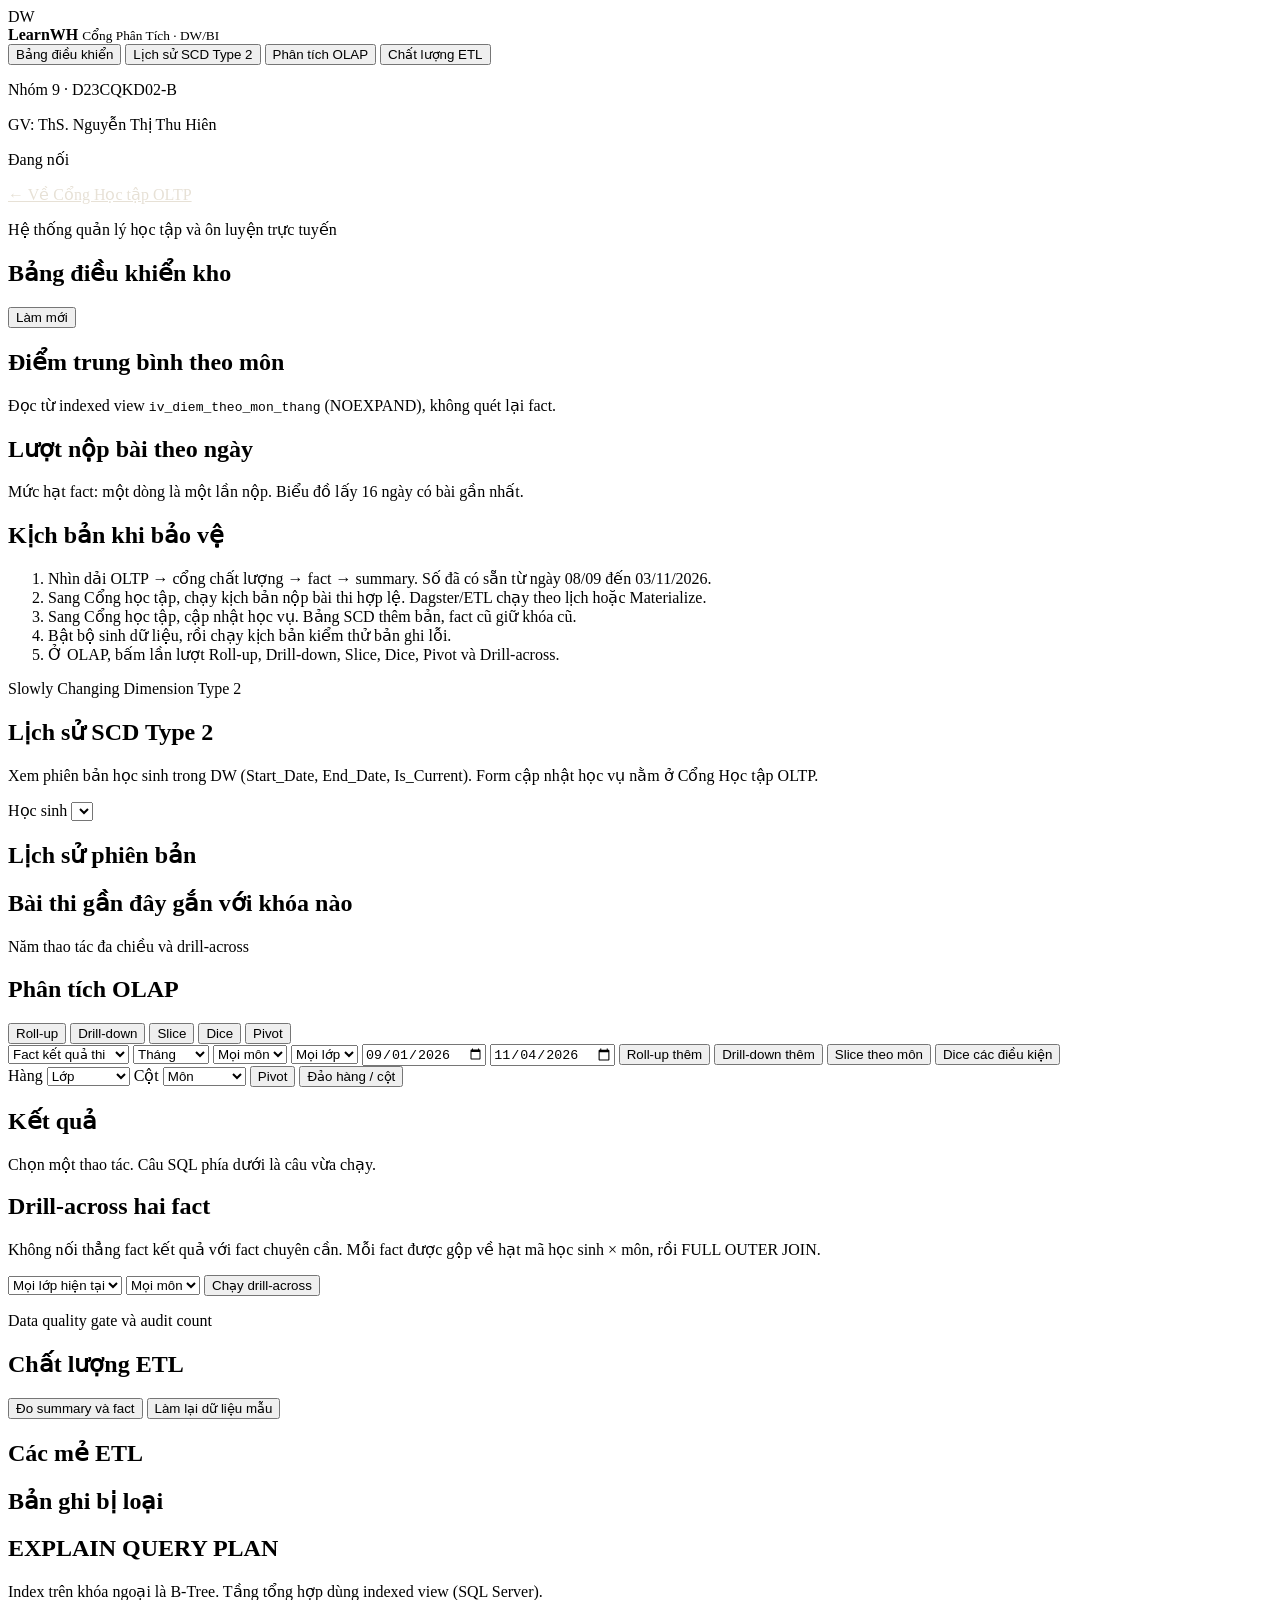
==== app/static/bi.html @ eca85d5a "Tach 2 cong giao dien OLTP va BI, dung Dagster dieu phoi ETL tren MSSQLSERVER" ====
<!DOCTYPE html>
<html lang="vi">
<head>
  <meta charset="utf-8">
  <meta name="viewport" content="width=device-width, initial-scale=1">
  <title>LearnWH · Cổng Phân Tích DW/BI</title>
  <link rel="stylesheet" href="/static/app.css?v=4">
</head>
<body>
  <div id="toast" role="status"></div>
  <div class="shell">
    <aside>
      <div class="brand">
        <span class="mark">DW</span>
        <div>
          <strong>LearnWH</strong>
          <small>Cổng Phân Tích · DW/BI</small>
        </div>
      </div>
      <nav>
        <button data-page="dash" class="active">Bảng điều khiển</button>
        <button data-page="scd">Lịch sử SCD Type 2</button>
        <button data-page="olap">Phân tích OLAP</button>
        <button data-page="chat">Chất lượng ETL</button>
      </nav>
      <div class="aside-foot">
        <p>Nhóm 9 · D23CQKD02-B</p>
        <p>GV: ThS. Nguyễn Thị Thu Hiên</p>
        <p class="link-row"><span id="ws-dot"></span><span id="ws-text">Đang nối</span></p>
        <p><a href="/hoc-tap" style="color:#e7e1d6;text-decoration:underline;">← Về Cổng Học tập OLTP</a></p>
      </div>
    </aside>
    <main>
      <section id="page-dash" class="page active">
        <header class="page-head">
          <div>
            <p class="kicker">Hệ thống quản lý học tập và ôn luyện trực tuyến</p>
            <h1>Bảng điều khiển kho</h1>
          </div>
          <button id="btn-refresh" class="ghost">Làm mới</button>
        </header>
        <ol class="pipe" id="pipe"></ol>
        <div class="kpis" id="kpis"></div>
        <div class="grid-2">
          <article class="card">
            <h2>Điểm trung bình theo môn</h2>
            <p class="hint">Đọc từ indexed view <code>iv_diem_theo_mon_thang</code> (NOEXPAND), không quét lại fact.</p>
            <div id="bars-mon" class="bars"></div>
          </article>
          <article class="card">
            <h2>Lượt nộp bài theo ngày</h2>
            <p class="hint">Mức hạt fact: một dòng là một lần nộp. Biểu đồ lấy 16 ngày có bài gần nhất.</p>
            <div id="bars-ngay" class="bars"></div>
          </article>
        </div>
        <article class="card">
          <h2>Kịch bản khi bảo vệ</h2>
          <ol class="steps">
            <li>Nhìn dải OLTP → cổng chất lượng → fact → summary. Số đã có sẵn từ ngày 08/09 đến 03/11/2026.</li>
            <li>Sang Cổng học tập, chạy kịch bản nộp bài thi hợp lệ. Dagster/ETL chạy theo lịch hoặc Materialize.</li>
            <li>Sang Cổng học tập, cập nhật học vụ. Bảng SCD thêm bản, fact cũ giữ khóa cũ.</li>
            <li>Bật bộ sinh dữ liệu, rồi chạy kịch bản kiểm thử bản ghi lỗi.</li>
            <li>Ở OLAP, bấm lần lượt Roll-up, Drill-down, Slice, Dice, Pivot và Drill-across.</li>
          </ol>
        </article>
      </section>

      <section id="page-scd" class="page">
        <header class="page-head">
          <div>
            <p class="kicker">Slowly Changing Dimension Type 2</p>
            <h1>Lịch sử SCD Type 2</h1>
          </div>
        </header>
        <article class="card">
          <p class="hint">Xem phiên bản học sinh trong DW (Start_Date, End_Date, Is_Current). Form cập nhật học vụ nằm ở Cổng Học tập OLTP.</p>
          <div class="row-form">
            <label>Học sinh <select id="scd-hs"></select></label>
          </div>
        </article>
        <article class="card">
          <h2>Lịch sử phiên bản</h2>
          <div id="scd-table" class="table-wrap"></div>
        </article>
        <article class="card">
          <h2>Bài thi gần đây gắn với khóa nào</h2>
          <div id="scd-facts" class="table-wrap"></div>
        </article>
      </section>

      <section id="page-olap" class="page">
        <header class="page-head">
          <div>
            <p class="kicker">Năm thao tác đa chiều và drill-across</p>
            <h1>Phân tích OLAP</h1>
          </div>
        </header>
        <article class="card">
          <div class="chips">
            <button data-preset="roll-up">Roll-up</button>
            <button data-preset="drill-down">Drill-down</button>
            <button data-preset="slice">Slice</button>
            <button data-preset="dice">Dice</button>
            <button data-preset="pivot">Pivot</button>
          </div>
          <div class="row-form filters">
            <select id="f-nguon">
              <option value="ket_qua">Fact kết quả thi</option>
              <option value="chuyen_can">Fact chuyên cần</option>
            </select>
            <select id="f-muc">
              <option value="ngay">Ngày</option>
              <option value="tuan">Tuần</option>
              <option value="thang" selected>Tháng</option>
              <option value="hoc_ky">Học kỳ</option>
              <option value="nam">Năm học</option>
            </select>
            <select id="f-mon"><option value="">Mọi môn</option></select>
            <select id="f-lop"><option value="">Mọi lớp</option></select>
            <input id="f-tu" type="date" value="2026-09-01">
            <input id="f-den" type="date" value="2026-11-04">
            <button id="btn-rollup" class="ghost">Roll-up thêm</button>
            <button id="btn-drill" class="ghost">Drill-down thêm</button>
            <button id="btn-slice">Slice theo môn</button>
            <button id="btn-dice">Dice các điều kiện</button>
          </div>
          <div class="row-form">
            <label>Hàng <select id="p-hang">
              <option value="lop">Lớp</option>
              <option value="mon">Môn</option>
              <option value="loai">Loại bài</option>
              <option value="trang_thai">Trạng thái</option>
            </select></label>
            <label>Cột <select id="p-cot">
              <option value="mon">Môn</option>
              <option value="lop">Lớp</option>
              <option value="loai">Loại bài</option>
              <option value="trang_thai">Trạng thái</option>
            </select></label>
            <button id="btn-pivot">Pivot</button>
            <button id="btn-swap" class="ghost">Đảo hàng / cột</button>
          </div>
        </article>
        <article class="card">
          <h2 id="olap-title">Kết quả</h2>
          <p id="olap-note" class="hint">Chọn một thao tác. Câu SQL phía dưới là câu vừa chạy.</p>
          <div id="olap-result" class="table-wrap"></div>
          <pre id="olap-sql" class="sql"></pre>
        </article>
        <article class="card">
          <h2>Drill-across hai fact</h2>
          <p class="hint">Không nối thẳng fact kết quả với fact chuyên cần. Mỗi fact được gộp về hạt mã học sinh × môn, rồi FULL OUTER JOIN.</p>
          <div class="row-form">
            <select id="ax-lop"><option value="">Mọi lớp hiện tại</option></select>
            <select id="ax-mon"><option value="">Mọi môn</option></select>
            <button id="btn-across">Chạy drill-across</button>
          </div>
          <p id="across-note" class="hint"></p>
          <div id="fanout" class="callout"></div>
          <div id="across-table" class="table-wrap"></div>
        </article>
      </section>

      <section id="page-chat" class="page">
        <header class="page-head">
          <div>
            <p class="kicker">Data quality gate và audit count</p>
            <h1>Chất lượng ETL</h1>
          </div>
          <button id="btn-bench" class="ghost">Đo summary và fact</button>
          <button id="btn-reset" class="warn">Làm lại dữ liệu mẫu</button>
        </header>
        <div class="kpis" id="q-kpis"></div>
        <p id="bench-note" class="hint"></p>
        <article class="card">
          <h2>Các mẻ ETL</h2>
          <div id="q-batch" class="table-wrap"></div>
        </article>
        <article class="card">
          <h2>Bản ghi bị loại</h2>
          <div id="q-reject" class="table-wrap"></div>
        </article>
        <article class="card">
          <h2>EXPLAIN QUERY PLAN</h2>
          <p class="hint">Index trên khóa ngoại là B-Tree. Tầng tổng hợp dùng indexed view (SQL Server).</p>
          <pre id="q-plan" class="sql"></pre>
        </article>
      </section>
    </main>
  </div>
  <script src="/static/app.js?v=4"></script>
</body>
</html>
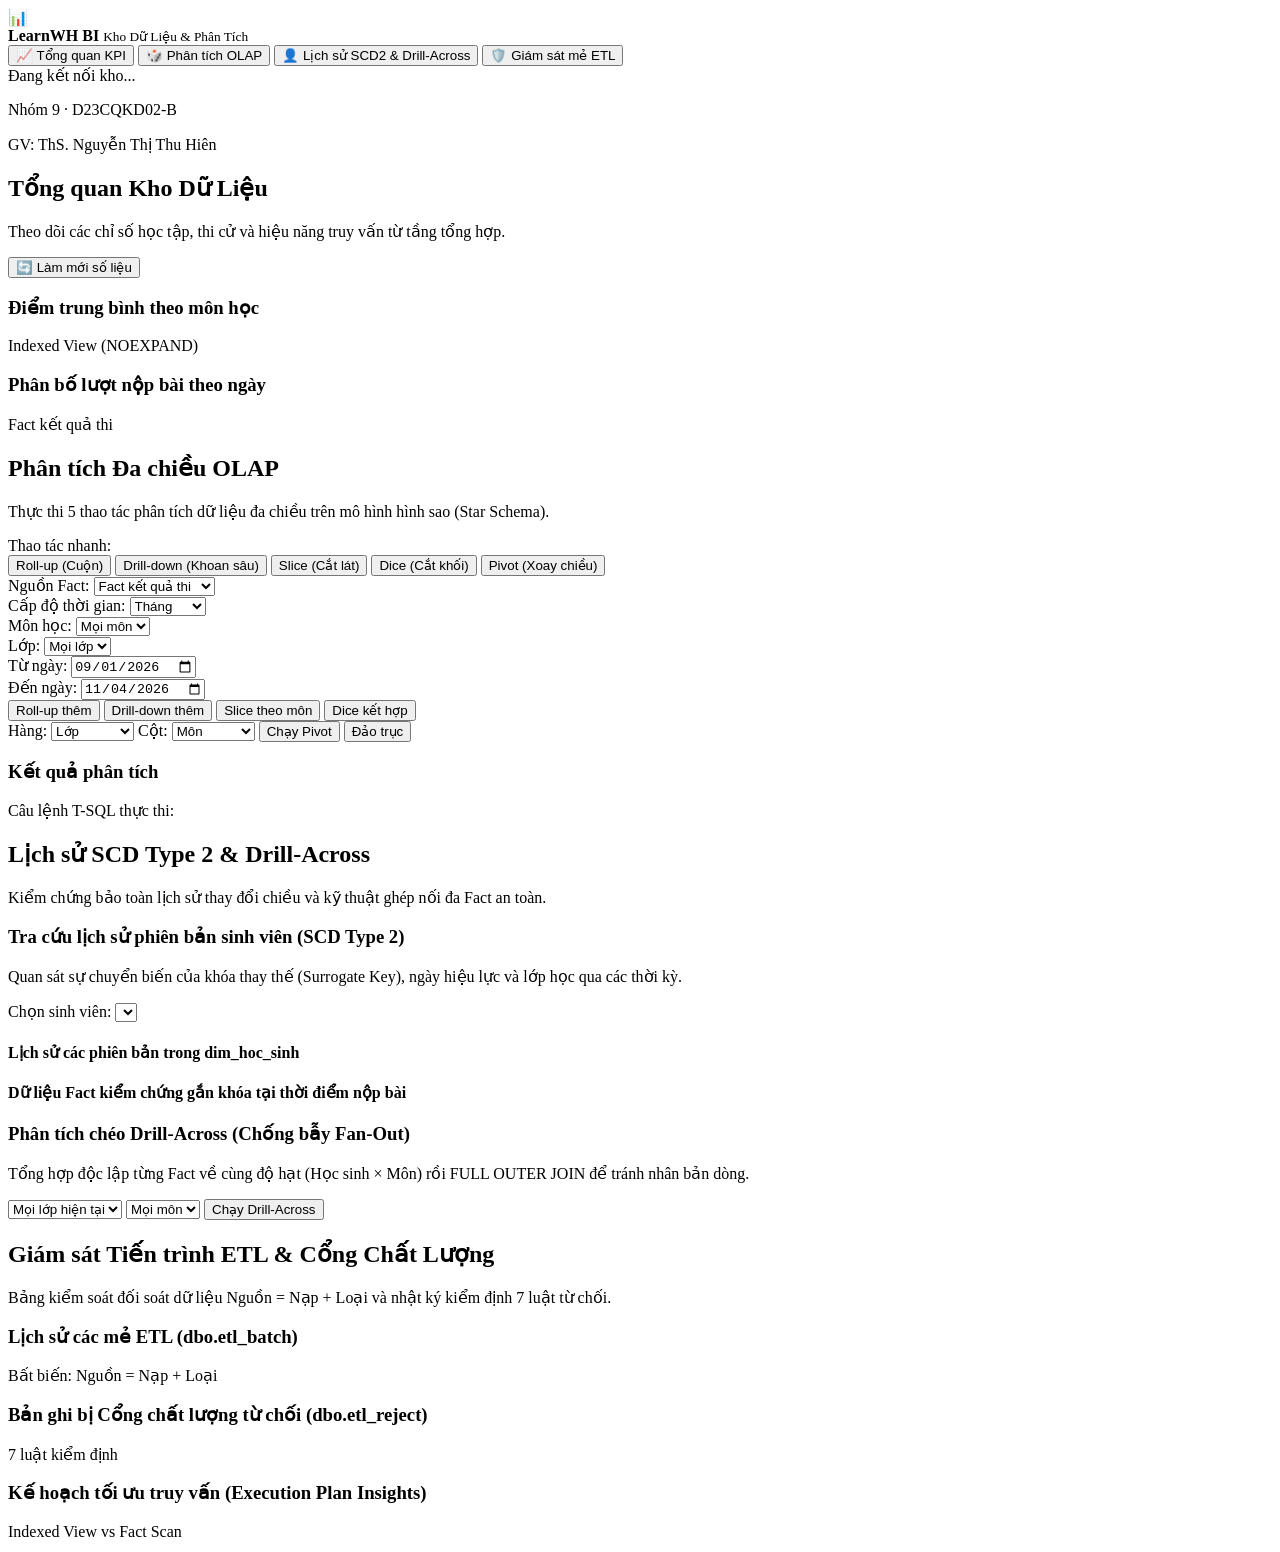
==== commit f28e6639: "feat(ui): tinh gon giao dien 2 cong hoc tap va bao cao BI chuan he thong thuc te" ====
--- a/app/static/bi.html
+++ b/app/static/bi.html
@@ -3,191 +3,292 @@
 <head>
   <meta charset="utf-8">
   <meta name="viewport" content="width=device-width, initial-scale=1">
-  <title>LearnWH · Cổng Phân Tích DW/BI</title>
-  <link rel="stylesheet" href="/static/app.css?v=4">
+  <title>LearnWH · Trung Tâm Báo Cáo & Phân Tích BI</title>
+  <link rel="stylesheet" href="/static/app.css?v=5">
 </head>
-<body>
+<body class="bi-body">
   <div id="toast" role="status"></div>
-  <div class="shell">
-    <aside>
-      <div class="brand">
-        <span class="mark">DW</span>
-        <div>
-          <strong>LearnWH</strong>
-          <small>Cổng Phân Tích · DW/BI</small>
+
+  <div class="bi-layout">
+    <!-- Sidebar bên trái -->
+    <aside class="bi-sidebar">
+      <div class="bi-brand">
+        <div class="brand-icon">📊</div>
+        <div class="brand-text">
+          <strong>LearnWH BI</strong>
+          <small>Kho Dữ Liệu & Phân Tích</small>
         </div>
       </div>
-      <nav>
-        <button data-page="dash" class="active">Bảng điều khiển</button>
-        <button data-page="scd">Lịch sử SCD Type 2</button>
-        <button data-page="olap">Phân tích OLAP</button>
-        <button data-page="chat">Chất lượng ETL</button>
+
+      <nav class="bi-nav">
+        <button type="button" class="bi-nav-item active" data-page="dash">
+          <span class="nav-icon">📈</span> Tổng quan KPI
+        </button>
+        <button type="button" class="bi-nav-item" data-page="olap">
+          <span class="nav-icon">🎲</span> Phân tích OLAP
+        </button>
+        <button type="button" class="bi-nav-item" data-page="scd">
+          <span class="nav-icon">👤</span> Lịch sử SCD2 & Drill-Across
+        </button>
+        <button type="button" class="bi-nav-item" data-page="chat">
+          <span class="nav-icon">🛡️</span> Giám sát mẻ ETL
+        </button>
       </nav>
-      <div class="aside-foot">
-        <p>Nhóm 9 · D23CQKD02-B</p>
-        <p>GV: ThS. Nguyễn Thị Thu Hiên</p>
-        <p class="link-row"><span id="ws-dot"></span><span id="ws-text">Đang nối</span></p>
-        <p><a href="/hoc-tap" style="color:#e7e1d6;text-decoration:underline;">← Về Cổng Học tập OLTP</a></p>
+
+      <div class="bi-sidebar-footer">
+        <div class="ws-status">
+          <span id="ws-dot" class="dot"></span>
+          <span id="ws-text">Đang kết nối kho...</span>
+        </div>
+        <div class="meta-credit">
+          <p>Nhóm 9 · D23CQKD02-B</p>
+          <p>GV: ThS. Nguyễn Thị Thu Hiên</p>
+        </div>
       </div>
     </aside>
-    <main>
-      <section id="page-dash" class="page active">
-        <header class="page-head">
-          <div>
-            <p class="kicker">Hệ thống quản lý học tập và ôn luyện trực tuyến</p>
-            <h1>Bảng điều khiển kho</h1>
-          </div>
-          <button id="btn-refresh" class="ghost">Làm mới</button>
-        </header>
-        <ol class="pipe" id="pipe"></ol>
-        <div class="kpis" id="kpis"></div>
-        <div class="grid-2">
-          <article class="card">
-            <h2>Điểm trung bình theo môn</h2>
-            <p class="hint">Đọc từ indexed view <code>iv_diem_theo_mon_thang</code> (NOEXPAND), không quét lại fact.</p>
-            <div id="bars-mon" class="bars"></div>
+
+    <!-- Khu vực hiển thị sáng bên phải -->
+    <main class="bi-content">
+      <!-- 1. TỔNG QUAN KPI -->
+      <section id="page-dash" class="bi-section active">
+        <header class="section-header">
+          <div>
+            <h1>Tổng quan Kho Dữ Liệu</h1>
+            <p class="section-desc">Theo dõi các chỉ số học tập, thi cử và hiệu năng truy vấn từ tầng tổng hợp.</p>
+          </div>
+          <button type="button" id="btn-refresh" class="btn-secondary">
+            🔄 Làm mới số liệu
+          </button>
+        </header>
+
+        <!-- Thẻ KPI chính -->
+        <div class="kpi-grid" id="kpis"></div>
+
+        <!-- Biểu đồ từ Indexed View -->
+        <div class="chart-grid">
+          <article class="data-card">
+            <div class="card-head">
+              <h3>Điểm trung bình theo môn học</h3>
+              <span class="badge badge-info">Indexed View (NOEXPAND)</span>
+            </div>
+            <div id="bars-mon" class="bars-container"></div>
           </article>
-          <article class="card">
-            <h2>Lượt nộp bài theo ngày</h2>
-            <p class="hint">Mức hạt fact: một dòng là một lần nộp. Biểu đồ lấy 16 ngày có bài gần nhất.</p>
-            <div id="bars-ngay" class="bars"></div>
+
+          <article class="data-card">
+            <div class="card-head">
+              <h3>Phân bố lượt nộp bài theo ngày</h3>
+              <span class="badge badge-muted">Fact kết quả thi</span>
+            </div>
+            <div id="bars-ngay" class="bars-container"></div>
           </article>
         </div>
-        <article class="card">
-          <h2>Kịch bản khi bảo vệ</h2>
-          <ol class="steps">
-            <li>Nhìn dải OLTP → cổng chất lượng → fact → summary. Số đã có sẵn từ ngày 08/09 đến 03/11/2026.</li>
-            <li>Sang Cổng học tập, chạy kịch bản nộp bài thi hợp lệ. Dagster/ETL chạy theo lịch hoặc Materialize.</li>
-            <li>Sang Cổng học tập, cập nhật học vụ. Bảng SCD thêm bản, fact cũ giữ khóa cũ.</li>
-            <li>Bật bộ sinh dữ liệu, rồi chạy kịch bản kiểm thử bản ghi lỗi.</li>
-            <li>Ở OLAP, bấm lần lượt Roll-up, Drill-down, Slice, Dice, Pivot và Drill-across.</li>
-          </ol>
-        </article>
-      </section>
-
-      <section id="page-scd" class="page">
-        <header class="page-head">
-          <div>
-            <p class="kicker">Slowly Changing Dimension Type 2</p>
-            <h1>Lịch sử SCD Type 2</h1>
-          </div>
-        </header>
-        <article class="card">
-          <p class="hint">Xem phiên bản học sinh trong DW (Start_Date, End_Date, Is_Current). Form cập nhật học vụ nằm ở Cổng Học tập OLTP.</p>
-          <div class="row-form">
-            <label>Học sinh <select id="scd-hs"></select></label>
-          </div>
-        </article>
-        <article class="card">
-          <h2>Lịch sử phiên bản</h2>
-          <div id="scd-table" class="table-wrap"></div>
-        </article>
-        <article class="card">
-          <h2>Bài thi gần đây gắn với khóa nào</h2>
-          <div id="scd-facts" class="table-wrap"></div>
-        </article>
-      </section>
-
-      <section id="page-olap" class="page">
-        <header class="page-head">
-          <div>
-            <p class="kicker">Năm thao tác đa chiều và drill-across</p>
-            <h1>Phân tích OLAP</h1>
-          </div>
-        </header>
-        <article class="card">
-          <div class="chips">
-            <button data-preset="roll-up">Roll-up</button>
-            <button data-preset="drill-down">Drill-down</button>
-            <button data-preset="slice">Slice</button>
-            <button data-preset="dice">Dice</button>
-            <button data-preset="pivot">Pivot</button>
-          </div>
-          <div class="row-form filters">
-            <select id="f-nguon">
-              <option value="ket_qua">Fact kết quả thi</option>
-              <option value="chuyen_can">Fact chuyên cần</option>
-            </select>
-            <select id="f-muc">
-              <option value="ngay">Ngày</option>
-              <option value="tuan">Tuần</option>
-              <option value="thang" selected>Tháng</option>
-              <option value="hoc_ky">Học kỳ</option>
-              <option value="nam">Năm học</option>
-            </select>
-            <select id="f-mon"><option value="">Mọi môn</option></select>
-            <select id="f-lop"><option value="">Mọi lớp</option></select>
-            <input id="f-tu" type="date" value="2026-09-01">
-            <input id="f-den" type="date" value="2026-11-04">
-            <button id="btn-rollup" class="ghost">Roll-up thêm</button>
-            <button id="btn-drill" class="ghost">Drill-down thêm</button>
-            <button id="btn-slice">Slice theo môn</button>
-            <button id="btn-dice">Dice các điều kiện</button>
-          </div>
-          <div class="row-form">
-            <label>Hàng <select id="p-hang">
-              <option value="lop">Lớp</option>
-              <option value="mon">Môn</option>
-              <option value="loai">Loại bài</option>
-              <option value="trang_thai">Trạng thái</option>
-            </select></label>
-            <label>Cột <select id="p-cot">
-              <option value="mon">Môn</option>
-              <option value="lop">Lớp</option>
-              <option value="loai">Loại bài</option>
-              <option value="trang_thai">Trạng thái</option>
-            </select></label>
-            <button id="btn-pivot">Pivot</button>
-            <button id="btn-swap" class="ghost">Đảo hàng / cột</button>
-          </div>
-        </article>
-        <article class="card">
-          <h2 id="olap-title">Kết quả</h2>
-          <p id="olap-note" class="hint">Chọn một thao tác. Câu SQL phía dưới là câu vừa chạy.</p>
-          <div id="olap-result" class="table-wrap"></div>
-          <pre id="olap-sql" class="sql"></pre>
-        </article>
-        <article class="card">
-          <h2>Drill-across hai fact</h2>
-          <p class="hint">Không nối thẳng fact kết quả với fact chuyên cần. Mỗi fact được gộp về hạt mã học sinh × môn, rồi FULL OUTER JOIN.</p>
-          <div class="row-form">
-            <select id="ax-lop"><option value="">Mọi lớp hiện tại</option></select>
-            <select id="ax-mon"><option value="">Mọi môn</option></select>
-            <button id="btn-across">Chạy drill-across</button>
-          </div>
-          <p id="across-note" class="hint"></p>
-          <div id="fanout" class="callout"></div>
-          <div id="across-table" class="table-wrap"></div>
-        </article>
-      </section>
-
-      <section id="page-chat" class="page">
-        <header class="page-head">
-          <div>
-            <p class="kicker">Data quality gate và audit count</p>
-            <h1>Chất lượng ETL</h1>
-          </div>
-          <button id="btn-bench" class="ghost">Đo summary và fact</button>
-          <button id="btn-reset" class="warn">Làm lại dữ liệu mẫu</button>
-        </header>
-        <div class="kpis" id="q-kpis"></div>
-        <p id="bench-note" class="hint"></p>
-        <article class="card">
-          <h2>Các mẻ ETL</h2>
-          <div id="q-batch" class="table-wrap"></div>
-        </article>
-        <article class="card">
-          <h2>Bản ghi bị loại</h2>
-          <div id="q-reject" class="table-wrap"></div>
-        </article>
-        <article class="card">
-          <h2>EXPLAIN QUERY PLAN</h2>
-          <p class="hint">Index trên khóa ngoại là B-Tree. Tầng tổng hợp dùng indexed view (SQL Server).</p>
-          <pre id="q-plan" class="sql"></pre>
+      </section>
+
+      <!-- 2. PHÂN TÍCH OLAP -->
+      <section id="page-olap" class="bi-section">
+        <header class="section-header">
+          <div>
+            <h1>Phân tích Đa chiều OLAP</h1>
+            <p class="section-desc">Thực thi 5 thao tác phân tích dữ liệu đa chiều trên mô hình hình sao (Star Schema).</p>
+          </div>
+        </header>
+
+        <!-- Các preset 5 thao tác nhanh -->
+        <article class="data-card">
+          <div class="preset-group">
+            <span class="preset-label">Thao tác nhanh:</span>
+            <div class="preset-buttons">
+              <button type="button" class="btn-preset" data-preset="roll-up">Roll-up (Cuộn)</button>
+              <button type="button" class="btn-preset" data-preset="drill-down">Drill-down (Khoan sâu)</button>
+              <button type="button" class="btn-preset" data-preset="slice">Slice (Cắt lát)</button>
+              <button type="button" class="btn-preset" data-preset="dice">Dice (Cắt khối)</button>
+              <button type="button" class="btn-preset" data-preset="pivot">Pivot (Xoay chiều)</button>
+            </div>
+          </div>
+
+          <!-- Bộ lọc chi tiết -->
+          <div class="olap-filter-bar">
+            <div class="filter-col">
+              <label>Nguồn Fact:</label>
+              <select id="f-nguon" class="select-sm">
+                <option value="ket_qua">Fact kết quả thi</option>
+                <option value="chuyen_can">Fact chuyên cần</option>
+              </select>
+            </div>
+
+            <div class="filter-col">
+              <label>Cấp độ thời gian:</label>
+              <select id="f-muc" class="select-sm">
+                <option value="ngay">Ngày</option>
+                <option value="tuan">Tuần</option>
+                <option value="thang" selected>Tháng</option>
+                <option value="hoc_ky">Học kỳ</option>
+                <option value="nam">Năm học</option>
+              </select>
+            </div>
+
+            <div class="filter-col">
+              <label>Môn học:</label>
+              <select id="f-mon" class="select-sm"><option value="">Mọi môn</option></select>
+            </div>
+
+            <div class="filter-col">
+              <label>Lớp:</label>
+              <select id="f-lop" class="select-sm"><option value="">Mọi lớp</option></select>
+            </div>
+
+            <div class="filter-col">
+              <label>Từ ngày:</label>
+              <input id="f-tu" type="date" value="2026-09-01" class="input-sm">
+            </div>
+
+            <div class="filter-col">
+              <label>Đến ngày:</label>
+              <input id="f-den" type="date" value="2026-11-04" class="input-sm">
+            </div>
+          </div>
+
+          <!-- Nhóm nút hành động tuỳ biến -->
+          <div class="olap-action-bar">
+            <div class="custom-buttons">
+              <button type="button" id="btn-rollup" class="btn-action">Roll-up thêm</button>
+              <button type="button" id="btn-drill" class="btn-action">Drill-down thêm</button>
+              <button type="button" id="btn-slice" class="btn-action">Slice theo môn</button>
+              <button type="button" id="btn-dice" class="btn-action">Dice kết hợp</button>
+            </div>
+
+            <div class="pivot-controls">
+              <label>Hàng:
+                <select id="p-hang" class="select-xs">
+                  <option value="lop">Lớp</option>
+                  <option value="mon">Môn</option>
+                  <option value="loai">Loại bài</option>
+                  <option value="trang_thai">Trạng thái</option>
+                </select>
+              </label>
+              <label>Cột:
+                <select id="p-cot" class="select-xs">
+                  <option value="mon">Môn</option>
+                  <option value="lop">Lớp</option>
+                  <option value="loai">Loại bài</option>
+                  <option value="trang_thai">Trạng thái</option>
+                </select>
+              </label>
+              <button type="button" id="btn-pivot" class="btn-primary-sm">Chạy Pivot</button>
+              <button type="button" id="btn-swap" class="btn-secondary-sm">Đảo trục</button>
+            </div>
+          </div>
+        </article>
+
+        <!-- Kết quả OLAP và câu SQL -->
+        <article class="data-card">
+          <div class="card-head">
+            <h3 id="olap-title">Kết quả phân tích</h3>
+            <span id="olap-note" class="card-caption"></span>
+          </div>
+          <div id="olap-result" class="table-container"></div>
+          <div class="sql-box-wrapper">
+            <label class="sql-label">Câu lệnh T-SQL thực thi:</label>
+            <pre id="olap-sql" class="sql-code"></pre>
+          </div>
+        </article>
+      </section>
+
+      <!-- 3. LỊCH SỬ SCD2 & DRILL-ACROSS -->
+      <section id="page-scd" class="bi-section">
+        <header class="section-header">
+          <div>
+            <h1>Lịch sử SCD Type 2 & Drill-Across</h1>
+            <p class="section-desc">Kiểm chứng bảo toàn lịch sử thay đổi chiều và kỹ thuật ghép nối đa Fact an toàn.</p>
+          </div>
+        </header>
+
+        <!-- Khối tra cứu SCD2 -->
+        <article class="data-card">
+          <div class="card-head-row">
+            <div>
+              <h3>Tra cứu lịch sử phiên bản sinh viên (SCD Type 2)</h3>
+              <p class="card-subtext">Quan sát sự chuyển biến của khóa thay thế (Surrogate Key), ngày hiệu lực và lớp học qua các thời kỳ.</p>
+            </div>
+            <div class="picker-box">
+              <label for="scd-hs">Chọn sinh viên:</label>
+              <select id="scd-hs" class="select-input"></select>
+            </div>
+          </div>
+
+          <div class="table-block">
+            <h4>Lịch sử các phiên bản trong dim_hoc_sinh</h4>
+            <div id="scd-table" class="table-container"></div>
+          </div>
+
+          <div class="table-block">
+            <h4>Dữ liệu Fact kiểm chứng gắn khóa tại thời điểm nộp bài</h4>
+            <div id="scd-facts" class="table-container"></div>
+          </div>
+        </article>
+
+        <!-- Khối Drill-Across -->
+        <article class="data-card">
+          <div class="card-head">
+            <div>
+              <h3>Phân tích chéo Drill-Across (Chống bẫy Fan-Out)</h3>
+              <p class="card-subtext">Tổng hợp độc lập từng Fact về cùng độ hạt (Học sinh × Môn) rồi FULL OUTER JOIN để tránh nhân bản dòng.</p>
+            </div>
+          </div>
+
+          <div class="drill-filter-row">
+            <select id="ax-lop" class="select-sm"><option value="">Mọi lớp hiện tại</option></select>
+            <select id="ax-mon" class="select-sm"><option value="">Mọi môn</option></select>
+            <button type="button" id="btn-across" class="btn-primary-sm">Chạy Drill-Across</button>
+          </div>
+
+          <div id="fanout" class="callout-box"></div>
+          <div id="across-table" class="table-container"></div>
+        </article>
+      </section>
+
+      <!-- 4. GIÁM SÁT MẺ ETL -->
+      <section id="page-chat" class="bi-section">
+        <header class="section-header">
+          <div>
+            <h1>Giám sát Tiến trình ETL & Cổng Chất Lượng</h1>
+            <p class="section-desc">Bảng kiểm soát đối soát dữ liệu Nguồn = Nạp + Loại và nhật ký kiểm định 7 luật từ chối.</p>
+          </div>
+        </header>
+
+        <!-- KPI đối soát -->
+        <div class="kpi-grid" id="q-kpis"></div>
+
+        <!-- Bảng lịch sử các mẻ ETL -->
+        <article class="data-card">
+          <div class="card-head">
+            <h3>Lịch sử các mẻ ETL (dbo.etl_batch)</h3>
+            <span class="badge badge-success">Bất biến: Nguồn = Nạp + Loại</span>
+          </div>
+          <div id="q-batch" class="table-container"></div>
+        </article>
+
+        <!-- Bảng từ chối Quality Gate -->
+        <article class="data-card">
+          <div class="card-head">
+            <h3>Bản ghi bị Cổng chất lượng từ chối (dbo.etl_reject)</h3>
+            <span class="badge badge-warning">7 luật kiểm định</span>
+          </div>
+          <div id="q-reject" class="table-container"></div>
+        </article>
+
+        <!-- Kế hoạch thực thi -->
+        <article class="data-card">
+          <div class="card-head">
+            <h3>Kế hoạch tối ưu truy vấn (Execution Plan Insights)</h3>
+            <span class="badge badge-info">Indexed View vs Fact Scan</span>
+          </div>
+          <pre id="q-plan" class="sql-code"></pre>
         </article>
       </section>
     </main>
   </div>
-  <script src="/static/app.js?v=4"></script>
+
+  <script src="/static/app.js?v=5"></script>
 </body>
 </html>
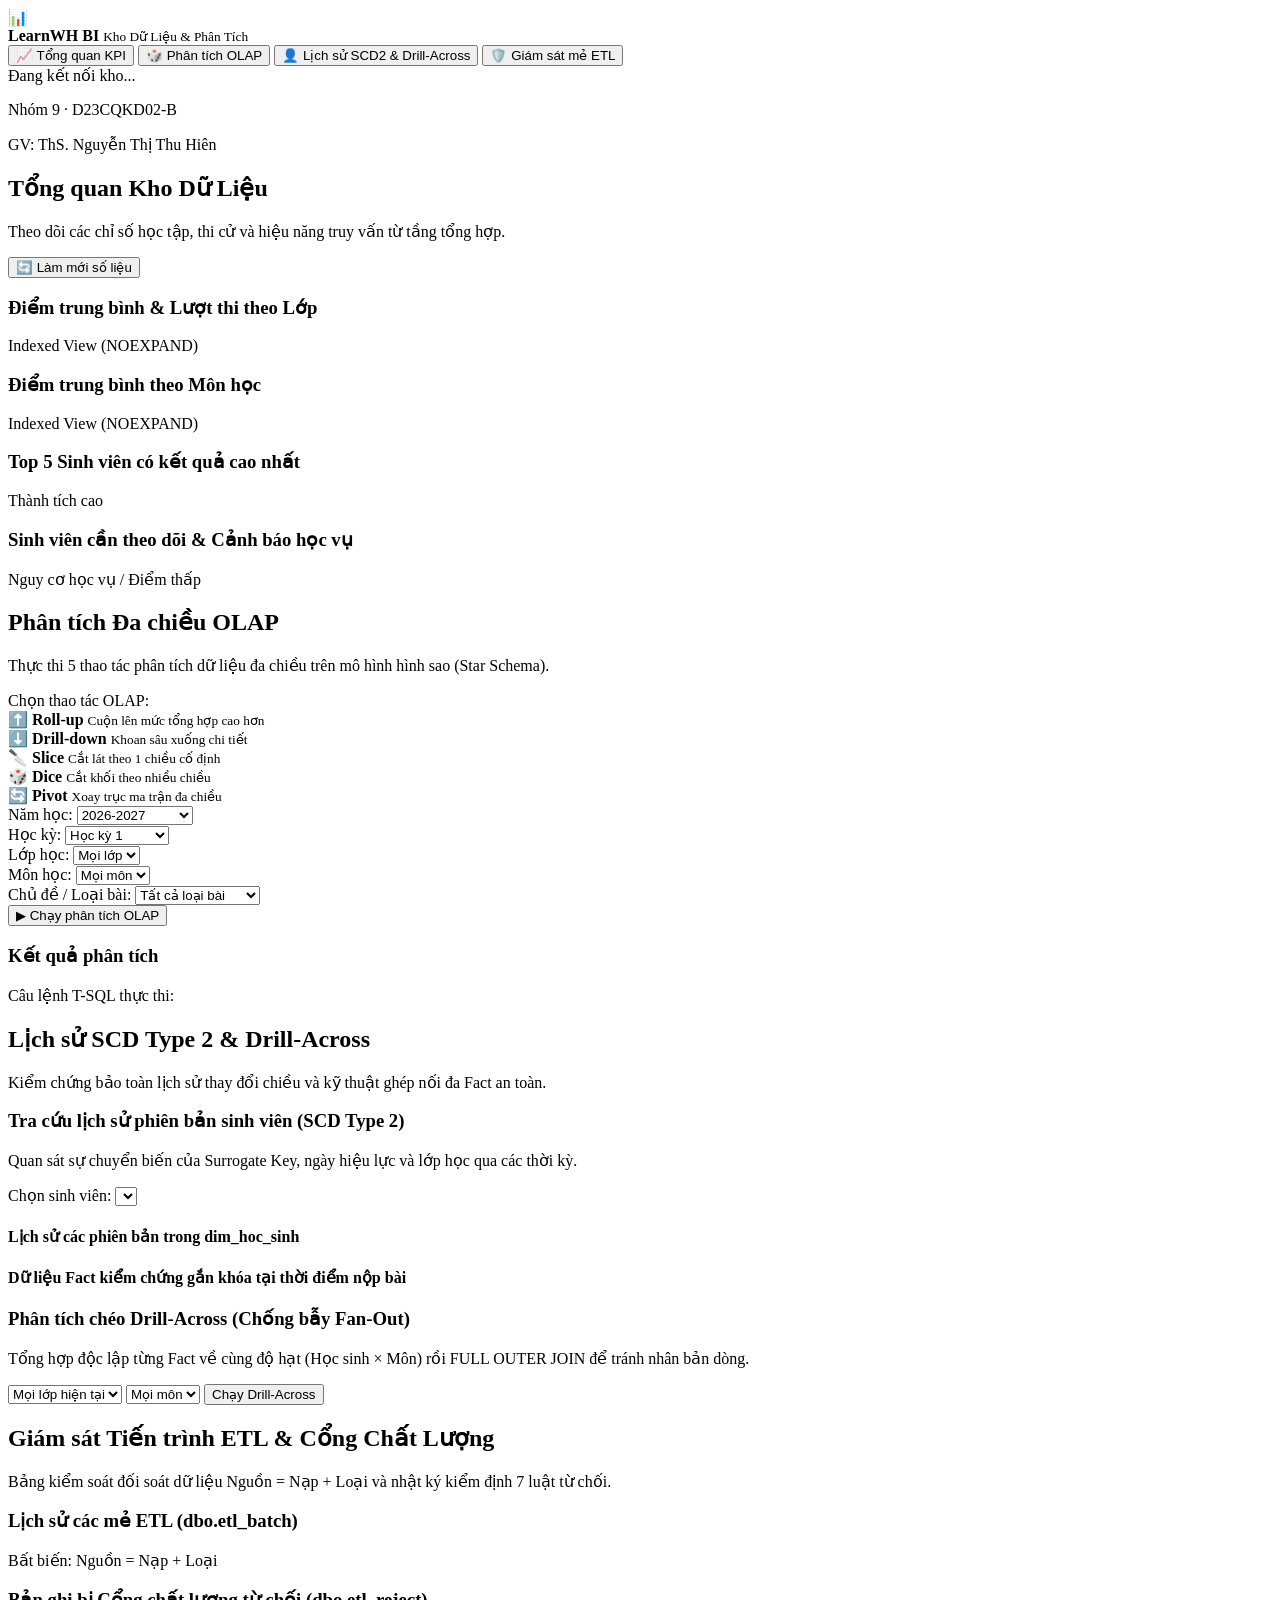
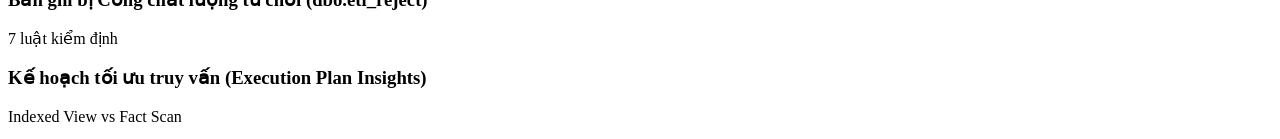
==== commit eabe8b63: "fix(bi): dong bo DOM id giua bi.html va app.js cho 4 khung dashboard va bo loc OLAP" ====
--- a/app/static/bi.html
+++ b/app/static/bi.html
@@ -4,13 +4,13 @@
   <meta charset="utf-8">
   <meta name="viewport" content="width=device-width, initial-scale=1">
   <title>LearnWH · Trung Tâm Báo Cáo & Phân Tích BI</title>
-  <link rel="stylesheet" href="/static/app.css?v=5">
+  <link rel="stylesheet" href="/static/app.css?v=6">
 </head>
 <body class="bi-body">
   <div id="toast" role="status"></div>
 
   <div class="bi-layout">
-    <!-- Sidebar bên trái -->
+    <!-- Sidebar điều hướng bên trái -->
     <aside class="bi-sidebar">
       <div class="bi-brand">
         <div class="brand-icon">📊</div>
@@ -64,22 +64,42 @@
         <!-- Thẻ KPI chính -->
         <div class="kpi-grid" id="kpis"></div>
 
-        <!-- Biểu đồ từ Indexed View -->
-        <div class="chart-grid">
+        <!-- 4 Khung dữ liệu thật của Dashboard -->
+        <div class="dashboard-quad-grid">
+          <!-- Khung 1: Thống kê theo Lớp -->
           <article class="data-card">
             <div class="card-head">
-              <h3>Điểm trung bình theo môn học</h3>
+              <h3>Điểm trung bình & Lượt thi theo Lớp</h3>
               <span class="badge badge-info">Indexed View (NOEXPAND)</span>
             </div>
-            <div id="bars-mon" class="bars-container"></div>
+            <div id="c-lop" class="bars-container"></div>
           </article>
 
+          <!-- Khung 2: Thống kê theo Môn -->
           <article class="data-card">
             <div class="card-head">
-              <h3>Phân bố lượt nộp bài theo ngày</h3>
-              <span class="badge badge-muted">Fact kết quả thi</span>
-            </div>
-            <div id="bars-ngay" class="bars-container"></div>
+              <h3>Điểm trung bình theo Môn học</h3>
+              <span class="badge badge-info">Indexed View (NOEXPAND)</span>
+            </div>
+            <div id="c-mon" class="bars-container"></div>
+          </article>
+
+          <!-- Khung 3: Bảng Top sinh viên tiêu biểu -->
+          <article class="data-card">
+            <div class="card-head">
+              <h3>Top 5 Sinh viên có kết quả cao nhất</h3>
+              <span class="badge badge-success">Thành tích cao</span>
+            </div>
+            <div id="t-top" class="table-container"></div>
+          </article>
+
+          <!-- Khung 4: Bảng Sinh viên cần lưu ý/nguy cơ -->
+          <article class="data-card">
+            <div class="card-head">
+              <h3>Sinh viên cần theo dõi & Cảnh báo học vụ</h3>
+              <span class="badge badge-warning">Nguy cơ học vụ / Điểm thấp</span>
+            </div>
+            <div id="t-risk" class="table-container"></div>
           </article>
         </div>
       </section>
@@ -93,72 +113,82 @@
           </div>
         </header>
 
-        <!-- Các preset 5 thao tác nhanh -->
+        <!-- 5 Thẻ thao tác OLAP -->
         <article class="data-card">
           <div class="preset-group">
-            <span class="preset-label">Thao tác nhanh:</span>
-            <div class="preset-buttons">
-              <button type="button" class="btn-preset" data-preset="roll-up">Roll-up (Cuộn)</button>
-              <button type="button" class="btn-preset" data-preset="drill-down">Drill-down (Khoan sâu)</button>
-              <button type="button" class="btn-preset" data-preset="slice">Slice (Cắt lát)</button>
-              <button type="button" class="btn-preset" data-preset="dice">Dice (Cắt khối)</button>
-              <button type="button" class="btn-preset" data-preset="pivot">Pivot (Xoay chiều)</button>
-            </div>
-          </div>
-
-          <!-- Bộ lọc chi tiết -->
+            <span class="preset-label">Chọn thao tác OLAP:</span>
+            <div class="op-card-grid">
+              <div class="op-card active" data-op="roll-up">
+                <span class="op-icon">⬆️</span>
+                <strong>Roll-up</strong>
+                <small>Cuộn lên mức tổng hợp cao hơn</small>
+              </div>
+              <div class="op-card" data-op="drill-down">
+                <span class="op-icon">⬇️</span>
+                <strong>Drill-down</strong>
+                <small>Khoan sâu xuống chi tiết</small>
+              </div>
+              <div class="op-card" data-op="slice">
+                <span class="op-icon">🔪</span>
+                <strong>Slice</strong>
+                <small>Cắt lát theo 1 chiều cố định</small>
+              </div>
+              <div class="op-card" data-op="dice">
+                <span class="op-icon">🎲</span>
+                <strong>Dice</strong>
+                <small>Cắt khối theo nhiều chiều</small>
+              </div>
+              <div class="op-card" data-op="pivot">
+                <span class="op-icon">🔄</span>
+                <strong>Pivot</strong>
+                <small>Xoay trục ma trận đa chiều</small>
+              </div>
+            </div>
+          </div>
+
+          <!-- Bộ lọc OLAP: #f-nam, #f-hk, #f-lop, #f-mon, #f-chude -->
           <div class="olap-filter-bar">
             <div class="filter-col">
-              <label>Nguồn Fact:</label>
-              <select id="f-nguon" class="select-sm">
-                <option value="ket_qua">Fact kết quả thi</option>
-                <option value="chuyen_can">Fact chuyên cần</option>
+              <label for="f-nam">Năm học:</label>
+              <select id="f-nam" class="select-sm">
+                <option value="">Tất cả năm học</option>
+                <option value="2026-2027" selected>2026-2027</option>
               </select>
             </div>
 
             <div class="filter-col">
-              <label>Cấp độ thời gian:</label>
-              <select id="f-muc" class="select-sm">
-                <option value="ngay">Ngày</option>
-                <option value="tuan">Tuần</option>
-                <option value="thang" selected>Tháng</option>
-                <option value="hoc_ky">Học kỳ</option>
-                <option value="nam">Năm học</option>
+              <label for="f-hk">Học kỳ:</label>
+              <select id="f-hk" class="select-sm">
+                <option value="">Tất cả học kỳ</option>
+                <option value="HK1" selected>Học kỳ 1</option>
+                <option value="HK2">Học kỳ 2</option>
               </select>
             </div>
 
             <div class="filter-col">
-              <label>Môn học:</label>
+              <label for="f-lop">Lớp học:</label>
+              <select id="f-lop" class="select-sm"><option value="">Mọi lớp</option></select>
+            </div>
+
+            <div class="filter-col">
+              <label for="f-mon">Môn học:</label>
               <select id="f-mon" class="select-sm"><option value="">Mọi môn</option></select>
             </div>
 
             <div class="filter-col">
-              <label>Lớp:</label>
-              <select id="f-lop" class="select-sm"><option value="">Mọi lớp</option></select>
-            </div>
-
-            <div class="filter-col">
-              <label>Từ ngày:</label>
-              <input id="f-tu" type="date" value="2026-09-01" class="input-sm">
-            </div>
-
-            <div class="filter-col">
-              <label>Đến ngày:</label>
-              <input id="f-den" type="date" value="2026-11-04" class="input-sm">
-            </div>
-          </div>
-
-          <!-- Nhóm nút hành động tuỳ biến -->
-          <div class="olap-action-bar">
-            <div class="custom-buttons">
-              <button type="button" id="btn-rollup" class="btn-action">Roll-up thêm</button>
-              <button type="button" id="btn-drill" class="btn-action">Drill-down thêm</button>
-              <button type="button" id="btn-slice" class="btn-action">Slice theo môn</button>
-              <button type="button" id="btn-dice" class="btn-action">Dice kết hợp</button>
-            </div>
-
+              <label for="f-chude">Chủ đề / Loại bài:</label>
+              <select id="f-chude" class="select-sm">
+                <option value="">Tất cả loại bài</option>
+                <option value="THI">Bài thi chính thức</option>
+                <option value="LUYEN_DE">Luyện đề</option>
+              </select>
+            </div>
+          </div>
+
+          <!-- Khu vực chọn trục Pivot (hiển thị khi chọn thao tác Pivot) -->
+          <div id="pivot-axis-box" class="pivot-axis-container" style="display: none;">
             <div class="pivot-controls">
-              <label>Hàng:
+              <label>Trục Hàng:
                 <select id="p-hang" class="select-xs">
                   <option value="lop">Lớp</option>
                   <option value="mon">Môn</option>
@@ -166,7 +196,7 @@
                   <option value="trang_thai">Trạng thái</option>
                 </select>
               </label>
-              <label>Cột:
+              <label>Trục Cột:
                 <select id="p-cot" class="select-xs">
                   <option value="mon">Môn</option>
                   <option value="lop">Lớp</option>
@@ -174,13 +204,19 @@
                   <option value="trang_thai">Trạng thái</option>
                 </select>
               </label>
-              <button type="button" id="btn-pivot" class="btn-primary-sm">Chạy Pivot</button>
-              <button type="button" id="btn-swap" class="btn-secondary-sm">Đảo trục</button>
-            </div>
-          </div>
-        </article>
-
-        <!-- Kết quả OLAP và câu SQL -->
+              <button type="button" id="btn-swap" class="btn-secondary-sm">⇄ Đảo trục</button>
+            </div>
+          </div>
+
+          <!-- Nút kích hoạt thực thi OLAP -->
+          <div class="olap-run-bar">
+            <button type="button" id="btn-run-olap" class="btn-primary">
+              ▶ Chạy phân tích OLAP
+            </button>
+          </div>
+        </article>
+
+        <!-- Kết quả phân tích OLAP và câu lệnh SQL -->
         <article class="data-card">
           <div class="card-head">
             <h3 id="olap-title">Kết quả phân tích</h3>
@@ -208,7 +244,7 @@
           <div class="card-head-row">
             <div>
               <h3>Tra cứu lịch sử phiên bản sinh viên (SCD Type 2)</h3>
-              <p class="card-subtext">Quan sát sự chuyển biến của khóa thay thế (Surrogate Key), ngày hiệu lực và lớp học qua các thời kỳ.</p>
+              <p class="card-subtext">Quan sát sự chuyển biến của Surrogate Key, ngày hiệu lực và lớp học qua các thời kỳ.</p>
             </div>
             <div class="picker-box">
               <label for="scd-hs">Chọn sinh viên:</label>
@@ -289,6 +325,6 @@
     </main>
   </div>
 
-  <script src="/static/app.js?v=5"></script>
+  <script src="/static/app.js?v=6"></script>
 </body>
 </html>
